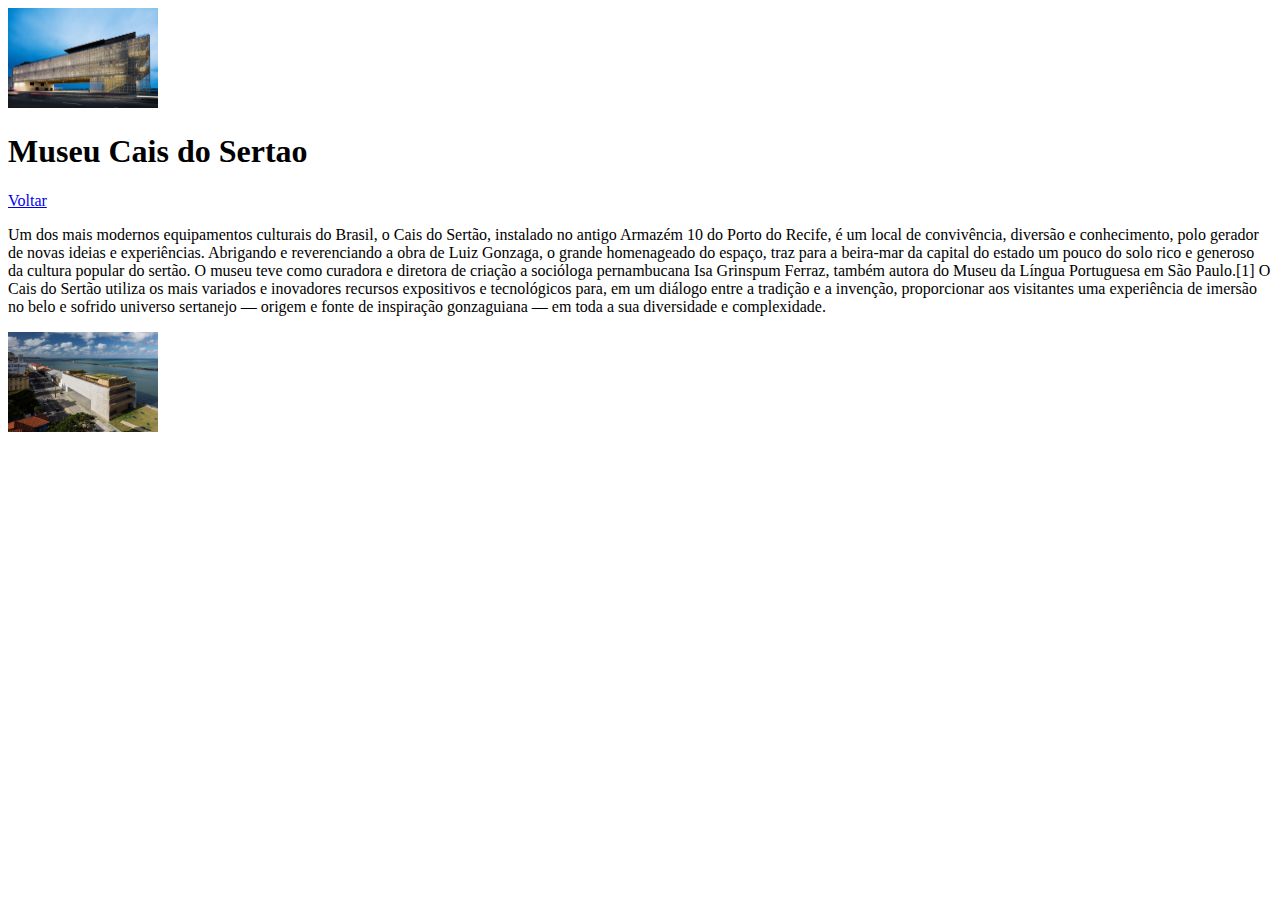
==== centroculturali.html @ d1b0930e "HTML2" ====
<!DOCTYPE html>
<html lang="pt-BR">
<head>
    <meta charset="UTF-8">
    <meta name="viewport" content="width=device-width, initial-scale=1.0">
    <title>Museu Cais</title>
</head>
<body>
    <header>
        <span>
            <img src="./img/imagem3.jpg" alt="" height="100">
            <h1><span>Museu Cais do Sertao</span></h1>
            <a href="index.html">Voltar</a>
        </span>
    </header>
    <main>
        <p>
            Um dos mais modernos equipamentos culturais do Brasil, o Cais do Sertão, instalado no antigo Armazém 10 do Porto do Recife, é um local de convivência, diversão e conhecimento, polo gerador de novas ideias e experiências. Abrigando e reverenciando a obra de Luiz Gonzaga, o grande homenageado do espaço, traz para a beira-mar da capital do estado um pouco do solo rico e generoso da cultura popular do sertão. O museu teve como curadora e diretora de criação a socióloga pernambucana Isa Grinspum Ferraz, também autora do Museu da Língua Portuguesa em São Paulo.[1]

            O Cais do Sertão utiliza os mais variados e inovadores recursos expositivos e tecnológicos para, em um diálogo entre a tradição e a invenção, proporcionar aos visitantes uma experiência de imersão no belo e sofrido universo sertanejo — origem e fonte de inspiração gonzaguiana — em toda a sua diversidade e complexidade.
        </p>    
    </main>  
 

    <footer>
        <img src="./img/imagem4.jpg" alt="" height="100">
    </footer>

</body>
</html>
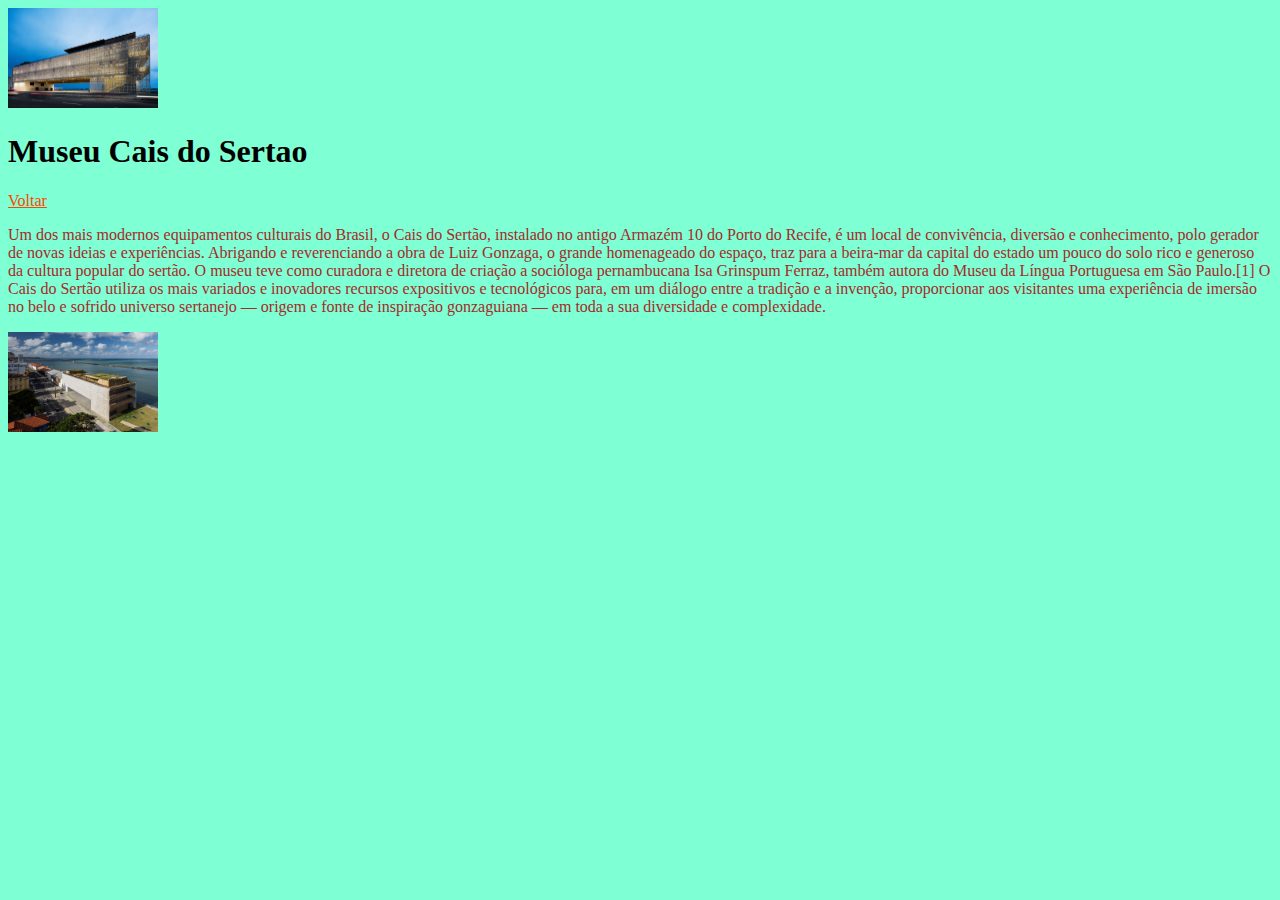
==== commit d330d806: "HTML3" ====
--- a/centroculturali.html
+++ b/centroculturali.html
@@ -3,6 +3,7 @@
 <head>
     <meta charset="UTF-8">
     <meta name="viewport" content="width=device-width, initial-scale=1.0">
+    <link rel="stylesheet" href="style.css">
     <title>Museu Cais</title>
 </head>
 <body>
--- a/style.css
+++ b/style.css
@@ -0,0 +1,15 @@
+h1{
+    color: black
+}
+body{
+    background-color: aquamarine
+}
+p{
+    color: brown
+}
+footer{
+    color:blueviolet
+}
+a{
+    color:orangered
+}